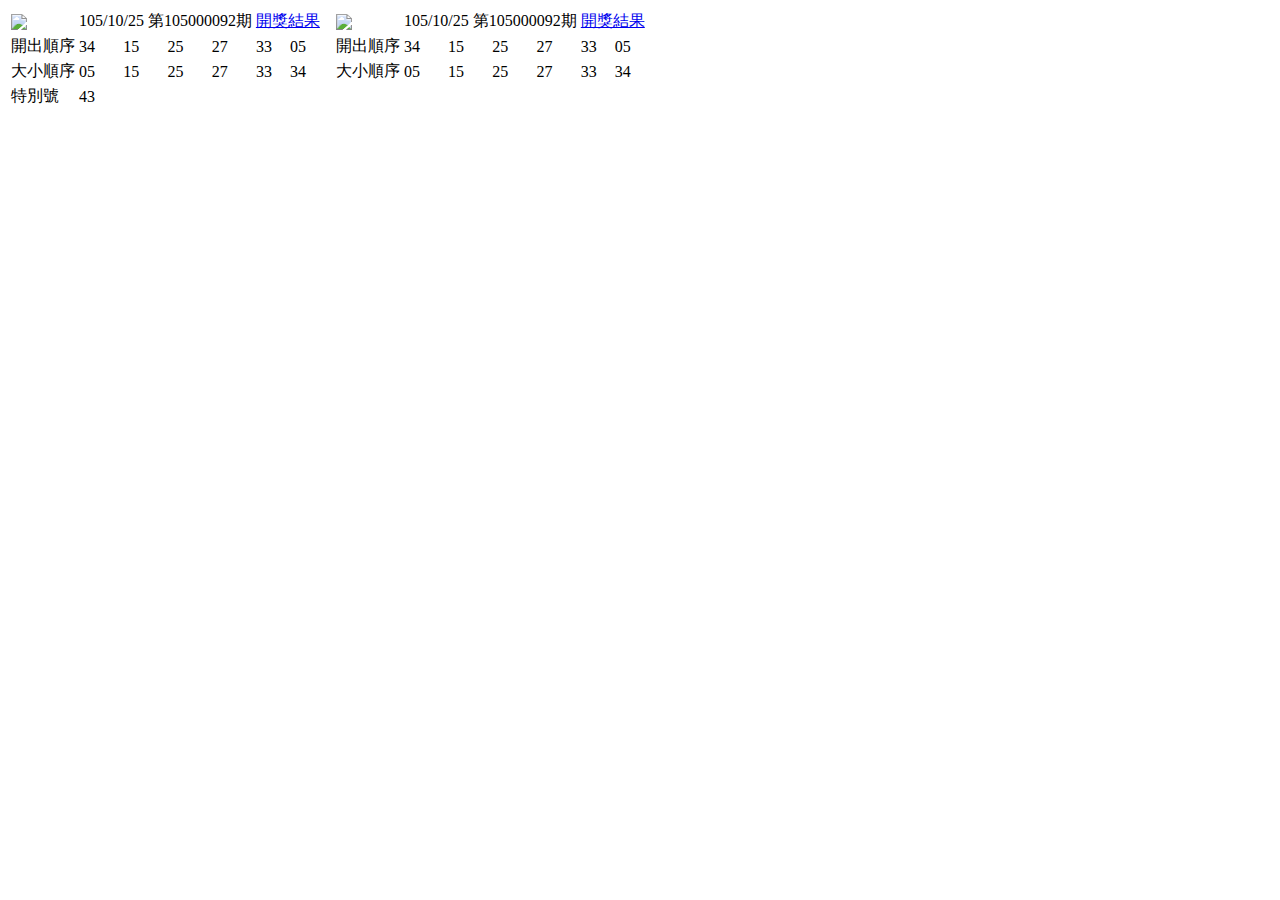
==== index.htm @ a629849c "Add files via upload" ====
<html><head><meta http-equiv="Content-Type" content="text/html; charset=UTF-8">
    
    <title>marcus</title>
    <link rel="stylesheet" href="./aa_files/style.css">
</head>
<background></background>
<body>
    <table class="lottery">
        <tbody><tr>
            <td colspan="1">
                <img src="./aa_files/twl_index_mine_logo_04.gif" alf="大樂透">
            </td>
            <td colspan="4">105/10/25 第105000092期
            </td>
            <td colspan="2"><a href="http://www.taiwanlottery.com.tw/Result_all.aspx#02">開獎結果</a>
            </td>
            <td rowspan="4">
            </td>
            <td rowspan="4">
            </td>
            <td rowspan="4">

                </td><td colspan="1">
                    <img src="./aa_files/twl_index_mine_logo_05.gif" alf="樂合彩">
                </td>
                <td colspan="4">
                    105/10/25 第105000092期
                </td>
                <td colspan="2">
                    <a href="http://www.taiwanlottery.com.tw/Result_all.aspx#08">開獎結果</a>
                </td>
        </tr>
        <tr>
            <td colspan="1">
                開出順序
            </td>
            <td colspan="1">
                <div class="circle">34</div>
            </td>
            <td colspan="1">
                <div class="circle">15</div>
            </td>
            <td colspan="1">
                <div class="circle">25</div>
            </td>
            <td colspan="1">
                <div class="circle">27</div>
            </td>
            <td colspan="1">
                <div class="circle">33</div>
            </td>
            <td colspan="1">
                <div class="circle">05</div>
            </td>
            <td colspan="1">
            開出順序
            </td>
            <td colspan="1">
                <div class="circle">34</div>
            </td>
            <td colspan="1">
                <div class="circle">15</div>
            </td>
            <td colspan="1">
                <div class="circle">25</div>
            </td>
            <td colspan="1">
                <div class="circle">27</div>
            </td>
            <td colspan="1">
                <div class="circle">33</div>
            </td>
            <td colspan="1">
                <div class="circle">05</div>
            </td>
        </tr>
        <tr>
            <td colspan="1">大小順序
            </td>
            <td colspan="1">
                <div class="circle">05</div>
            </td>
            <td colspan="1">
                <div class="circle">15</div>
            </td>
            <td colspan="1">
                <div class="circle">25</div>
            </td>
            <td colspan="1">
                <div class="circle">27</div>
            </td>
            <td colspan="1">
                <div class="circle">33</div>
            </td>
            <td colspan="1">
                <div class="circle">34</div>
            </td>
            <td colspan="1">大小順序</td>
            <td colspan="1">
                <div class="circle">05</div>
            </td>
            <td colspan="1">
                <div class="circle">15</div>
            </td>
            <td colspan="1">
                <div class="circle">25</div>
            </td>
            <td colspan="1">
                <div class="circle">27</div>
            </td>
            <td colspan="1">
                <div class="circle">33</div>
            </td>
            <td colspan="1">
                <div class="circle">34</div>
            </td>
        </tr>
        <tr>
            <td colspan="1">特別號</td>
            <td colspan="1">
                <div class="circle1">43</div>
            </td>
        </tr>
    </tbody></table>


<input id="pgbExist" type="hidden" value="1.1.2.P"></body></html>
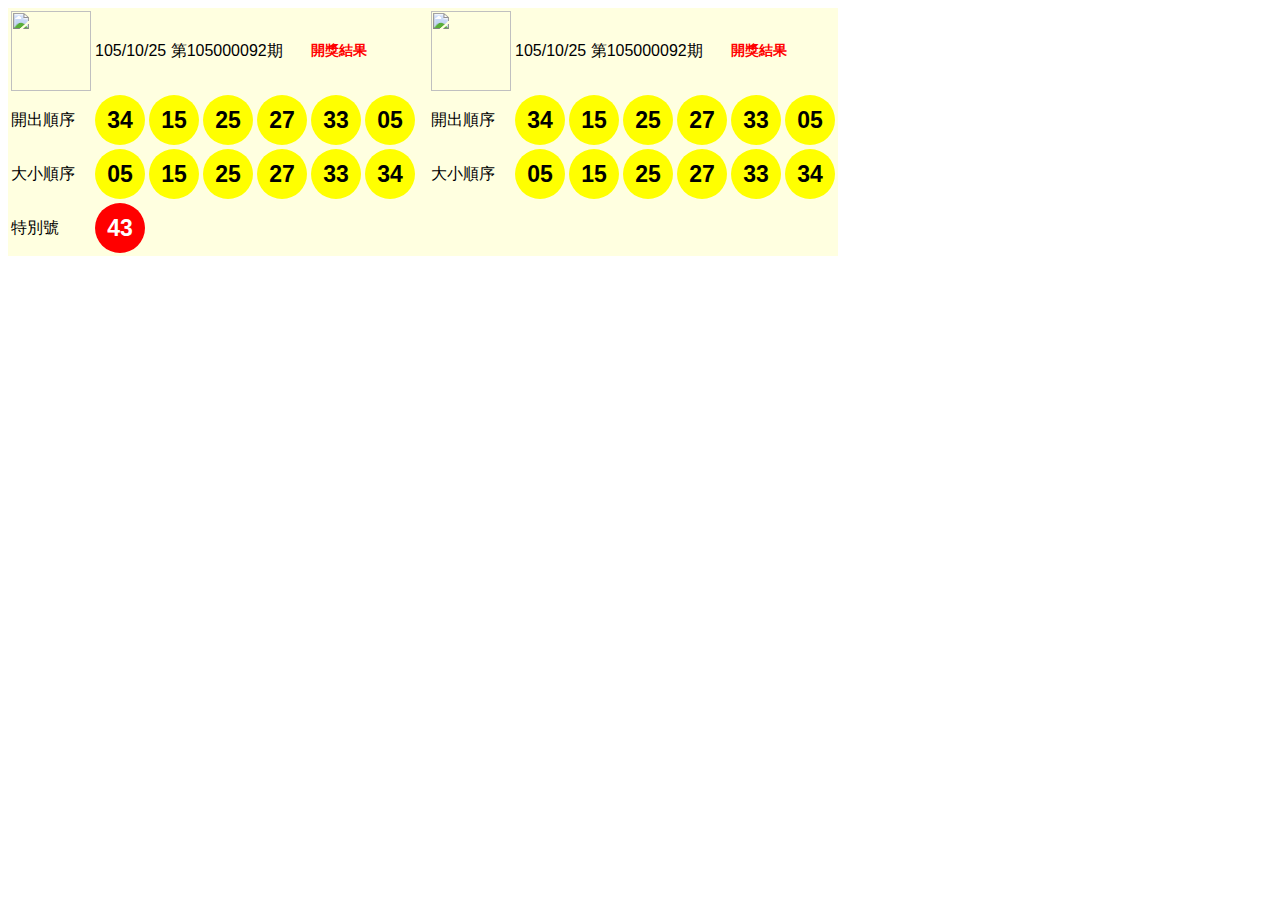
==== commit 66b88aa3: "Add files via upload" ====
--- a/index.htm
+++ b/index.htm
@@ -2,7 +2,7 @@
 <html><head><meta http-equiv="Content-Type" content="text/html; charset=UTF-8">
     
     <title>marcus</title>
-    <link rel="stylesheet" href="./aa_files/style.css">
+    <link rel="stylesheet" href="style.css">
 </head>
 <background></background>
 <body>
--- a/style.css
+++ b/style.css
@@ -0,0 +1,68 @@
+.lottery {
+     background: lightyellow
+}
+
+.circle {
+    width: 50px;
+    height: 50px;
+    border-radius: 50%;
+    font-size: 23px;
+    font-family: Arial;
+    font-weight: 900;
+    color: #000;
+    line-height: 50px;
+    text-align: center;
+    background: yellow;
+}
+
+.circle1 {
+    width: 50px;
+    height: 50px;
+    border-radius: 50%;
+    font-size: 23px;
+    font-family: Arial;
+    font-weight: 900;
+    color: white;
+    line-height: 50px;
+    text-align: center;
+    background: red;
+}
+
+td {
+    font-family: Arial
+}
+
+a:link {
+    text-decoration: none;
+    color: red;
+    font-size: 14px;
+    font-weight: 900
+}
+
+a:visited {
+    color: red;
+}
+
+a:hover {
+    text-decoration: underline;
+    color: red;
+}
+
+a:active {
+    color: red;
+}
+
+td img {
+    width: 80px
+}
+
+
+
+
+
+
+
+
+
+
+
